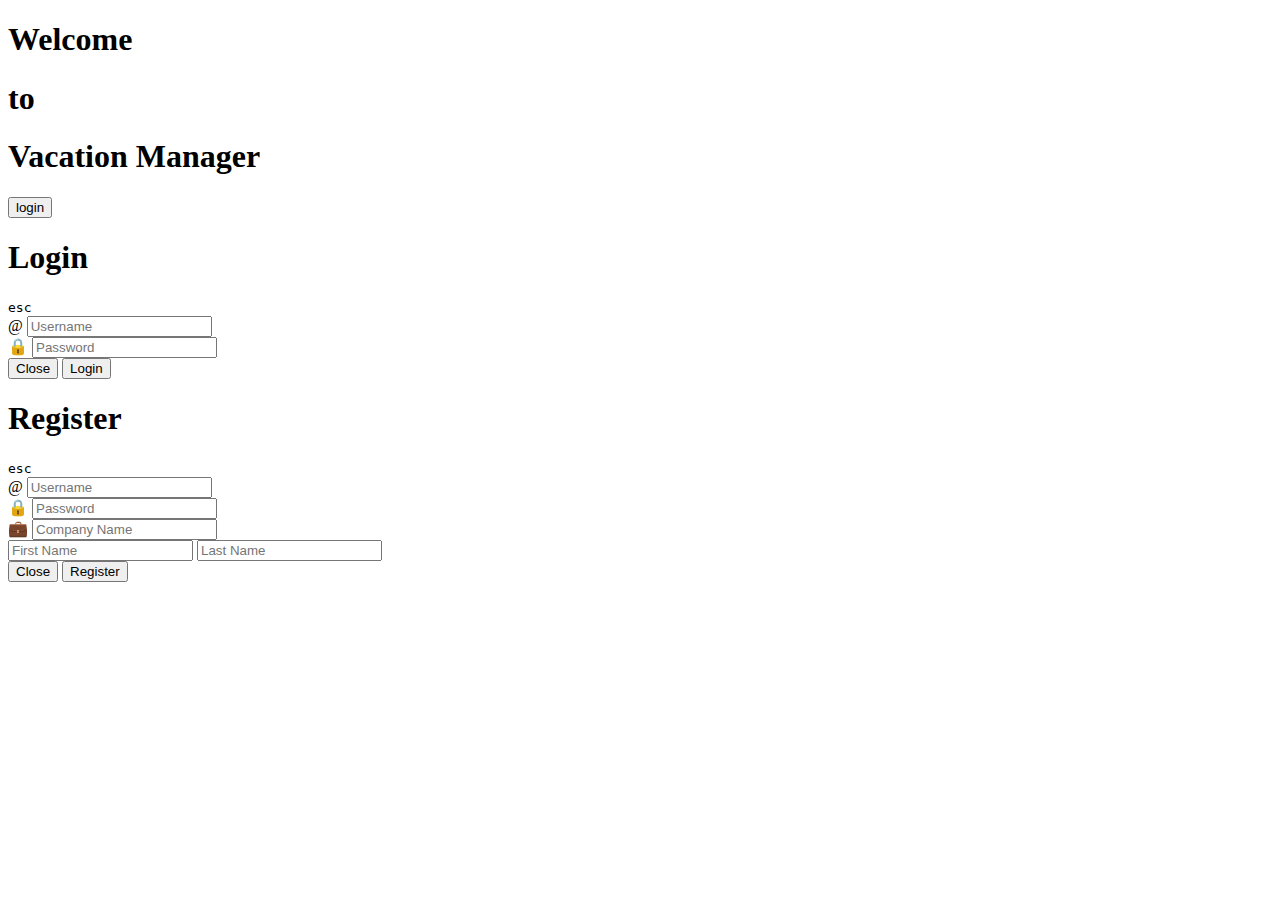
==== VacationManager/src/main/resources/templates/index.html @ eef5e6bc "Initial Commit" ====
<!doctype html>
<html dir="ltr" lang="en" xmlns:th="http://www.thymeleaf.org">

<head>
    <!-- Required meta tags -->
    <meta charset="utf-8">
    <meta content="width=device-width, initial-scale=1" name="viewport">
    <meta content="text/html; charset=UTF-8" http-equiv="Content-Type"/>
    <!-- Bootstrap CSS -->

    <link href="https://cdn.jsdelivr.net/npm/bootstrap@5.2.2/dist/css/bootstrap.min.css" rel="stylesheet" integrity="sha384-Zenh87qX5JnK2Jl0vWa8Ck2rdkQ2Bzep5IDxbcnCeuOxjzrPF/et3URy9Bv1WTRi" crossorigin="anonymous">

    <script src="https://ajax.googleapis.com/ajax/libs/jquery/3.6.0/jquery.min.js"></script>

    <!--Style CSS-->
    <link rel="stylesheet" th:href="@{/css/style.css}">

    <script th:src="@{/js/nav.js}"></script>
    <title>Vacation Manager</title>
</head>

<body>
<!---------NAVBAR----------->
<div id="nav-placeholder">

</div>
<!---------NAVBAR----------->

<div id="popup" style="z-index: 1;">
    <h1 class="display-2 d-flex justify-content-center welcome">Welcome</h1>
    <h1 class="display-4 d-flex justify-content-center welcome">to</h1>
    <h1 class="display-3 d-flex justify-content-center welcome">Vacation Manager</h1>
    <div class="d-grid gap-2 col-1 mx-auto py-3">
        <button class="btn btn-primary " data-bs-target="#login" data-bs-toggle="modal" type="button">
            login
        </button>
    </div>

</div>



<!-- Modal -->
<div aria-hidden="true" aria-labelledby="loginLabel" class="modal fade" id="login" tabindex="-1">
    <div class="modal-dialog modal-dialog-centered modal-dialog-scrollable">
        <div class="modal-content divModal">
            <div class="headerModal">
                <!--  LOGIN FORM  -->
                <form id="loginForm" method="post" th:action="@{/login}" th:object="${user}">
                    <div class="modal-header">
                        <h1 class="modal-title fs-5" id="loginLabel">Login</h1>

                        <kbd class="esc" data-bs-dismiss="modal">esc</kbd>

                    </div>
                    <div class="modal-body">

                        <div class="input-group mb-2 ">
                            <span class="input-group-text" id="basic-addon1">@</span>
                            <input aria-describedby="basic-addon1"  class="form-control"
                                   placeholder="Username"
                                   th:field="*{username}" type="text" required>
                        </div>
                        <div class="input-group mb-2 ">

                            <span class="input-group-text"> &#128274;</span>
                            <input autocomplete="password" class="form-control" placeholder="Password"
                                   th:field="*{password}"
                                   type="password" required>
                        </div>

                    </div>
                    <div class="modal-footer">
                        <button class="btn btn-danger" data-bs-dismiss="modal" type="button">Close</button>
                        <button class="btn btn-primary" id="submit" type="submit">Login</button>
                    </div>
                </form>

                <!--  LOGIN FORM  -->
            </div>
        </div>
    </div>
</div>

<div aria-hidden="true" aria-labelledby="registerLabel" class="modal fade" id="register" tabindex="-1">
    <div class="modal-dialog modal-dialog-centered modal-dialog-scrollable">
        <div class="modal-content divModal">
            <div class="headerModal">

                    <!--  REGISTER FORM  -->
                    <form action="#" id="registerForm" method="post" th:action="@{/postRegister}" th:object="${user}">
                        <div class="modal-header">
                            <h1 class="modal-title fs-5" id="registerLabel">Register</h1>

                            <kbd class="esc" data-bs-dismiss="modal">esc</kbd>

                        </div>
                        <div class="modal-body">
                            <div class="input-group mb-2 ">
                                <span class="input-group-text">@</span>
                                <input aria-describedby="basic-addon1"  class="form-control"
                                       placeholder="Username"
                                       th:field="*{username}" type="text" required>

                            </div>
                            <div class="input-group mb-2 ">

                                <span class="input-group-text"> &#128274;</span>
                                <input autocomplete="password" class="form-control" placeholder="Password"
                                       th:field="*{password}" type="password" required>

                            </div>
                            <div class="input-group mb-2 ">

                                <span class="input-group-text"> &#128188;</span>
                                <input  class="form-control" placeholder="Company Name"
                                        th:field="*{companyName}" type="text" required>

                            </div>
                            <div class=" row g-2 ">
                                <span class="col-auto">
                                <input  th:field="*{firstName}" type="text" class="form-control daMuMaikata" placeholder="First Name" aria-label="FirstName" required>

                                </span>

                                <span class="col-auto ">
                                <input  th:field="*{lastName}" type="text" class="form-control daMuMaikata" placeholder="Last Name" aria-label="LastName" required>

                                </span>
                            </div>

                        </div>
                        <div class="modal-footer">
                            <button class="btn btn-danger" data-bs-dismiss="modal" type="button">Close</button>
                            <button class="btn btn-primary" type="submit">Register</button>
                        </div>
                    </form>
                    <!--  REGISTER FORM  -->
            </div>
        </div>
    </div>
</div>


<script src="https://cdn.jsdelivr.net/npm/bootstrap@5.2.2/dist/js/bootstrap.bundle.min.js" integrity="sha384-OERcA2EqjJCMA+/3y+gxIOqMEjwtxJY7qPCqsdltbNJuaOe923+mo//f6V8Qbsw3" crossorigin="anonymous"></script>

</body>
</html>
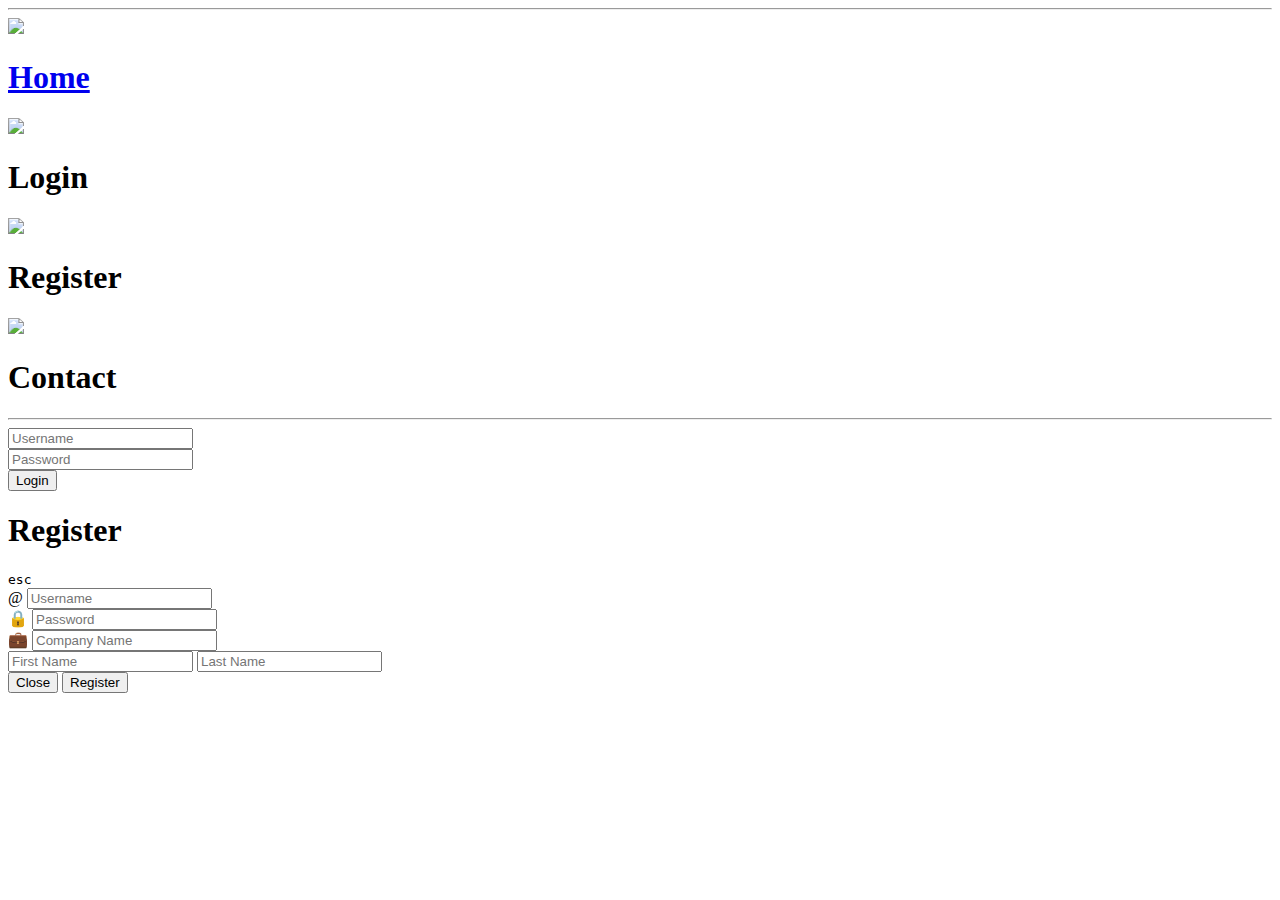
==== commit b5a898fc: "Initial Commit" ====
--- a/VacationManager/src/main/resources/templates/index.html
+++ b/VacationManager/src/main/resources/templates/index.html
@@ -1,148 +1,132 @@
-<!doctype html>
-<html dir="ltr" lang="en" xmlns:th="http://www.thymeleaf.org">
+<!DOCTYPE html>
+<html lang="en" dir="ltr"  xmlns:th="http://www.thymeleaf.org" >
 
 <head>
-    <!-- Required meta tags -->
-    <meta charset="utf-8">
-    <meta content="width=device-width, initial-scale=1" name="viewport">
-    <meta content="text/html; charset=UTF-8" http-equiv="Content-Type"/>
-    <!-- Bootstrap CSS -->
-
+    <meta charset="UTF-8" />
+    <meta name="viewport" content="width-device-width, initial-scale=1.0" />
+    <meta http-equiv="X-UA-Compatible" content="ie=edge" />
+    <link rel="stylesheet" th:href="@{/css/Home.css}">
     <link href="https://cdn.jsdelivr.net/npm/bootstrap@5.2.2/dist/css/bootstrap.min.css" rel="stylesheet" integrity="sha384-Zenh87qX5JnK2Jl0vWa8Ck2rdkQ2Bzep5IDxbcnCeuOxjzrPF/et3URy9Bv1WTRi" crossorigin="anonymous">
 
     <script src="https://ajax.googleapis.com/ajax/libs/jquery/3.6.0/jquery.min.js"></script>
+    <title>Vacation Manager</title>
 
-    <!--Style CSS-->
-    <link rel="stylesheet" th:href="@{/css/style.css}">
-
-    <script th:src="@{/js/nav.js}"></script>
-    <title>Vacation Manager</title>
 </head>
 
+
 <body>
-<!---------NAVBAR----------->
-<div id="nav-placeholder">
 
-</div>
-<!---------NAVBAR----------->
 
-<div id="popup" style="z-index: 1;">
-    <h1 class="display-2 d-flex justify-content-center welcome">Welcome</h1>
-    <h1 class="display-4 d-flex justify-content-center welcome">to</h1>
-    <h1 class="display-3 d-flex justify-content-center welcome">Vacation Manager</h1>
-    <div class="d-grid gap-2 col-1 mx-auto py-3">
-        <button class="btn btn-primary " data-bs-target="#login" data-bs-toggle="modal" type="button">
-            login
-        </button>
-    </div>
+
+
+<hr class = "topHr">
+
+
+<div id = "squares">
+
+    <div class = "square"><a href ="index"> <img src = "img/Home.png" class = "Home"><h1 class = "HiddenText">Home</h1> </a></div>
+    <div class = "square"><a style="cursor: pointer;" aria-current="page" data-bs-toggle="modal" data-bs-target="#login"> <img src = "img/login.png" class = "Login"><h1 class = "HiddenText">Login</h1> </a></div>
+    <div class = "square"><a style="cursor: pointer;" aria-current="page" data-bs-toggle="modal" data-bs-target="#register"><img src = "img/edit.png" class = "Register"><h1 class = "HiddenText">Register</h1> </a></div>
+    <div class = "square"><img src = "img/Contact.png" class = "Contact"><h1 class = "HiddenText">Contact</h1> </a></div>
 
 </div>
 
 
+<hr class = "bottomHr">
+<div class = "Center">
+<div aria-hidden="true" aria-labelledby="loginLabel" class="modal fade" id="login" tabindex="-1">
+    <div class="modal-dialog modal-dialog-centered modal-dialog-scrollable">
 
-<!-- Modal -->
-<div aria-hidden="true" aria-labelledby="loginLabel" class="modal fade" id="login" tabindex="-1">
+
+
+                <form id="loginForm" method="post" th:action="@{/login}" th:object="${user}">
+
+
+                        <div class = "UsernameField">
+                            <input aria-describedby="basic-addon1"  class="form-control"
+                                   placeholder="Username"
+                                   th:field="*{username}" type="text" required>
+                        </div>
+
+
+                        <div class = "PasswordField">
+                            <input autocomplete="password" class="form-control" placeholder="Password"
+                                   th:field="*{password}"
+                                   type="password" required>
+                        </div>
+
+                    <div class="modal-footer">
+
+                        <button class="btn btn-primary" id="submit" type="submit">Login</button>
+                    </div>
+                </form>
+
+    <div>
+    </div>
+</div>
+<div aria-hidden="true" aria-labelledby="registerLabel" class="modal fade" id="register" tabindex="-1">
     <div class="modal-dialog modal-dialog-centered modal-dialog-scrollable">
         <div class="modal-content divModal">
             <div class="headerModal">
-                <!--  LOGIN FORM  -->
-                <form id="loginForm" method="post" th:action="@{/login}" th:object="${user}">
+
+                <!--  REGISTER FORM  -->
+                <form action="#" id="registerForm" method="post" th:action="@{/postRegister}" th:object="${user}">
                     <div class="modal-header">
-                        <h1 class="modal-title fs-5" id="loginLabel">Login</h1>
+                        <h1 class="modal-title fs-5" id="registerLabel">Register</h1>
 
                         <kbd class="esc" data-bs-dismiss="modal">esc</kbd>
 
                     </div>
                     <div class="modal-body">
-
                         <div class="input-group mb-2 ">
-                            <span class="input-group-text" id="basic-addon1">@</span>
+                            <span class="input-group-text">@</span>
                             <input aria-describedby="basic-addon1"  class="form-control"
                                    placeholder="Username"
                                    th:field="*{username}" type="text" required>
+
                         </div>
                         <div class="input-group mb-2 ">
 
                             <span class="input-group-text"> &#128274;</span>
                             <input autocomplete="password" class="form-control" placeholder="Password"
-                                   th:field="*{password}"
-                                   type="password" required>
+                                   th:field="*{password}" type="password" required>
+
+                        </div>
+                        <div class="input-group mb-2 ">
+
+                            <span class="input-group-text"> &#128188;</span>
+                            <input  class="form-control" placeholder="Company Name"
+                                    th:field="*{companyName}" type="text" required>
+
+                        </div>
+                        <div class=" row g-2 ">
+                                <span class="col-auto">
+                                <input  th:field="*{firstName}" type="text" class="form-control daMuMaikata" placeholder="First Name" aria-label="FirstName" required>
+
+                                </span>
+
+                            <span class="col-auto ">
+                                <input  th:field="*{lastName}" type="text" class="form-control daMuMaikata" placeholder="Last Name" aria-label="LastName" required>
+
+                                </span>
                         </div>
 
                     </div>
                     <div class="modal-footer">
                         <button class="btn btn-danger" data-bs-dismiss="modal" type="button">Close</button>
-                        <button class="btn btn-primary" id="submit" type="submit">Login</button>
+                        <button class="btn btn-primary" type="submit">Register</button>
                     </div>
                 </form>
-
-                <!--  LOGIN FORM  -->
+                <!--  REGISTER FORM  -->
             </div>
         </div>
     </div>
 </div>
 
-<div aria-hidden="true" aria-labelledby="registerLabel" class="modal fade" id="register" tabindex="-1">
-    <div class="modal-dialog modal-dialog-centered modal-dialog-scrollable">
-        <div class="modal-content divModal">
-            <div class="headerModal">
-
-                    <!--  REGISTER FORM  -->
-                    <form action="#" id="registerForm" method="post" th:action="@{/postRegister}" th:object="${user}">
-                        <div class="modal-header">
-                            <h1 class="modal-title fs-5" id="registerLabel">Register</h1>
-
-                            <kbd class="esc" data-bs-dismiss="modal">esc</kbd>
-
-                        </div>
-                        <div class="modal-body">
-                            <div class="input-group mb-2 ">
-                                <span class="input-group-text">@</span>
-                                <input aria-describedby="basic-addon1"  class="form-control"
-                                       placeholder="Username"
-                                       th:field="*{username}" type="text" required>
-
-                            </div>
-                            <div class="input-group mb-2 ">
-
-                                <span class="input-group-text"> &#128274;</span>
-                                <input autocomplete="password" class="form-control" placeholder="Password"
-                                       th:field="*{password}" type="password" required>
-
-                            </div>
-                            <div class="input-group mb-2 ">
-
-                                <span class="input-group-text"> &#128188;</span>
-                                <input  class="form-control" placeholder="Company Name"
-                                        th:field="*{companyName}" type="text" required>
-
-                            </div>
-                            <div class=" row g-2 ">
-                                <span class="col-auto">
-                                <input  th:field="*{firstName}" type="text" class="form-control daMuMaikata" placeholder="First Name" aria-label="FirstName" required>
-
-                                </span>
-
-                                <span class="col-auto ">
-                                <input  th:field="*{lastName}" type="text" class="form-control daMuMaikata" placeholder="Last Name" aria-label="LastName" required>
-
-                                </span>
-                            </div>
-
-                        </div>
-                        <div class="modal-footer">
-                            <button class="btn btn-danger" data-bs-dismiss="modal" type="button">Close</button>
-                            <button class="btn btn-primary" type="submit">Register</button>
-                        </div>
-                    </form>
-                    <!--  REGISTER FORM  -->
-            </div>
-        </div>
-    </div>
-</div>
+<script src="https://cdn.jsdelivr.net/npm/bootstrap@5.2.2/dist/js/bootstrap.bundle.min.js" integrity="sha384-OERcA2EqjJCMA+/3y+gxIOqMEjwtxJY7qPCqsdltbNJuaOe923+mo//f6V8Qbsw3" crossorigin="anonymous"></script>
+</body>
 
 
-<script src="https://cdn.jsdelivr.net/npm/bootstrap@5.2.2/dist/js/bootstrap.bundle.min.js" integrity="sha384-OERcA2EqjJCMA+/3y+gxIOqMEjwtxJY7qPCqsdltbNJuaOe923+mo//f6V8Qbsw3" crossorigin="anonymous"></script>
 
-</body>
+
 </html>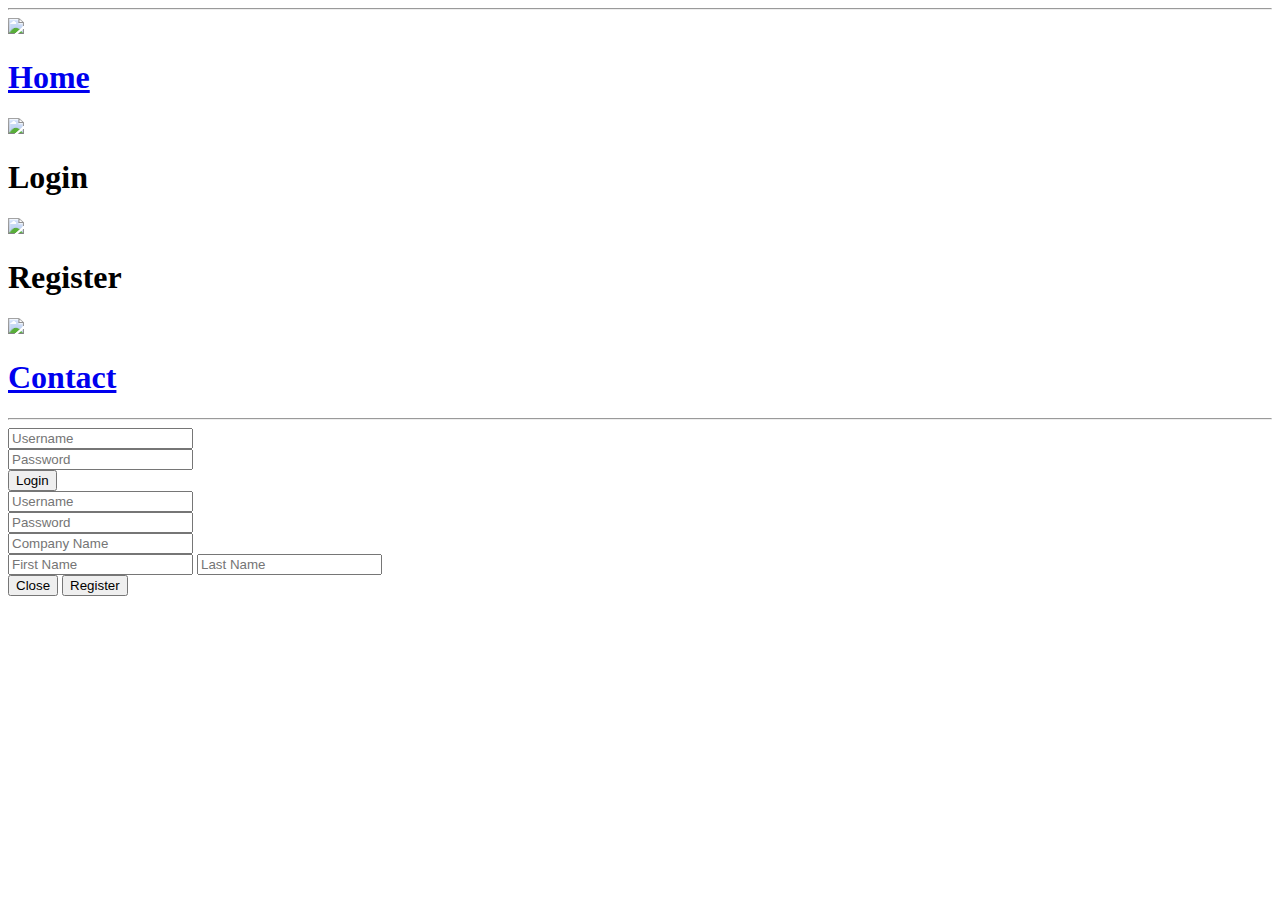
==== commit 27f85dff: "Initial Commit" ====
--- a/VacationManager/src/main/resources/templates/index.html
+++ b/VacationManager/src/main/resources/templates/index.html
@@ -27,27 +27,31 @@
     <div class = "square"><a href ="index"> <img src = "img/Home.png" class = "Home"><h1 class = "HiddenText">Home</h1> </a></div>
     <div class = "square"><a style="cursor: pointer;" aria-current="page" data-bs-toggle="modal" data-bs-target="#login"> <img src = "img/login.png" class = "Login"><h1 class = "HiddenText">Login</h1> </a></div>
     <div class = "square"><a style="cursor: pointer;" aria-current="page" data-bs-toggle="modal" data-bs-target="#register"><img src = "img/edit.png" class = "Register"><h1 class = "HiddenText">Register</h1> </a></div>
-    <div class = "square"><img src = "img/Contact.png" class = "Contact"><h1 class = "HiddenText">Contact</h1> </a></div>
+    <div class = "square"><a href = "../static/html/Contact.html"><img src = "img/Contact.png" class = "Contact"><h1 class = "HiddenText">Contact</h1> </a></div>
 
 </div>
 
 
 <hr class = "bottomHr">
-<div class = "Center">
+
 <div aria-hidden="true" aria-labelledby="loginLabel" class="modal fade" id="login" tabindex="-1">
     <div class="modal-dialog modal-dialog-centered modal-dialog-scrollable">
+        <div class="modal-content divModal">
+            <div class="headerModal">
+
+                <form id="loginForm" method="post" th:action="@{/login}" th:object="${user}">
+                    <div class="modal-header">
+
+                    </div>
+                    <div class="modal-body">
 
 
-
-                <form id="loginForm" method="post" th:action="@{/login}" th:object="${user}">
-
-
-                        <div class = "UsernameField">
+                    <div class = "UsernameField">
                             <input aria-describedby="basic-addon1"  class="form-control"
                                    placeholder="Username"
                                    th:field="*{username}" type="text" required>
-                        </div>
 
+                    </div>
 
                         <div class = "PasswordField">
                             <input autocomplete="password" class="form-control" placeholder="Password"
@@ -55,13 +59,16 @@
                                    type="password" required>
                         </div>
 
+                    </div>
                     <div class="modal-footer">
 
                         <button class="btn btn-primary" id="submit" type="submit">Login</button>
                     </div>
                 </form>
 
-    <div>
+
+            </div>
+        </div>
     </div>
 </div>
 <div aria-hidden="true" aria-labelledby="registerLabel" class="modal fade" id="register" tabindex="-1">
@@ -72,14 +79,12 @@
                 <!--  REGISTER FORM  -->
                 <form action="#" id="registerForm" method="post" th:action="@{/postRegister}" th:object="${user}">
                     <div class="modal-header">
-                        <h1 class="modal-title fs-5" id="registerLabel">Register</h1>
 
-                        <kbd class="esc" data-bs-dismiss="modal">esc</kbd>
 
                     </div>
                     <div class="modal-body">
                         <div class="input-group mb-2 ">
-                            <span class="input-group-text">@</span>
+
                             <input aria-describedby="basic-addon1"  class="form-control"
                                    placeholder="Username"
                                    th:field="*{username}" type="text" required>
@@ -87,14 +92,14 @@
                         </div>
                         <div class="input-group mb-2 ">
 
-                            <span class="input-group-text"> &#128274;</span>
+
                             <input autocomplete="password" class="form-control" placeholder="Password"
                                    th:field="*{password}" type="password" required>
 
                         </div>
                         <div class="input-group mb-2 ">
 
-                            <span class="input-group-text"> &#128188;</span>
+
                             <input  class="form-control" placeholder="Company Name"
                                     th:field="*{companyName}" type="text" required>
 
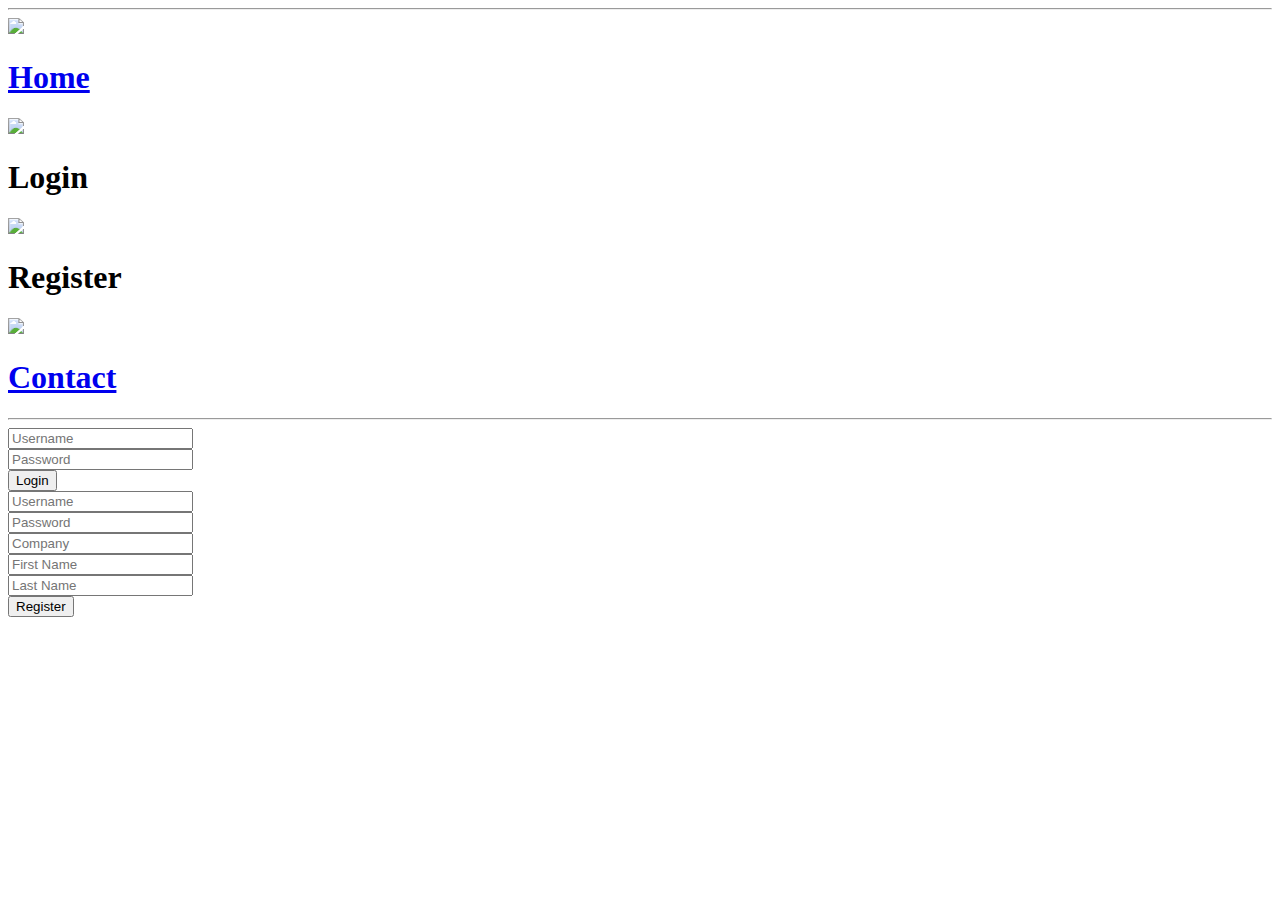
==== commit e7bfcd14: "Initial Commit" ====
--- a/VacationManager/src/main/resources/templates/index.html
+++ b/VacationManager/src/main/resources/templates/index.html
@@ -6,7 +6,6 @@
     <meta name="viewport" content="width-device-width, initial-scale=1.0" />
     <meta http-equiv="X-UA-Compatible" content="ie=edge" />
     <link rel="stylesheet" th:href="@{/css/Home.css}">
-    <link href="https://cdn.jsdelivr.net/npm/bootstrap@5.2.2/dist/css/bootstrap.min.css" rel="stylesheet" integrity="sha384-Zenh87qX5JnK2Jl0vWa8Ck2rdkQ2Bzep5IDxbcnCeuOxjzrPF/et3URy9Bv1WTRi" crossorigin="anonymous">
 
     <script src="https://ajax.googleapis.com/ajax/libs/jquery/3.6.0/jquery.min.js"></script>
     <title>Vacation Manager</title>
@@ -71,58 +70,55 @@
         </div>
     </div>
 </div>
-<div aria-hidden="true" aria-labelledby="registerLabel" class="modal fade" id="register" tabindex="-1">
-    <div class="modal-dialog modal-dialog-centered modal-dialog-scrollable">
-        <div class="modal-content divModal">
+<div aria-hidden="true" aria-labelledby="registerLabel" class="modal2 fade" id="register" tabindex="-1">
+    <div class="modal2-dialog modal2-dialog-centered modal2-dialog-scrollable">
+        <div class="modal2-content divModal">
             <div class="headerModal">
 
-                <!--  REGISTER FORM  -->
                 <form action="#" id="registerForm" method="post" th:action="@{/postRegister}" th:object="${user}">
-                    <div class="modal-header">
+                    <div class="modal2-header">
 
 
                     </div>
-                    <div class="modal-body">
-                        <div class="input-group mb-2 ">
+                    <div class="modal2-body">
+                        <div class = "UsernameField">
 
                             <input aria-describedby="basic-addon1"  class="form-control"
                                    placeholder="Username"
                                    th:field="*{username}" type="text" required>
 
                         </div>
-                        <div class="input-group mb-2 ">
+                        <div class = "PasswordField">
 
 
                             <input autocomplete="password" class="form-control" placeholder="Password"
                                    th:field="*{password}" type="password" required>
 
                         </div>
-                        <div class="input-group mb-2 ">
+                        <div class = "CompanyNameField">
 
 
-                            <input  class="form-control" placeholder="Company Name"
+                            <input  class="form-control2" placeholder="Company"
                                     th:field="*{companyName}" type="text" required>
 
                         </div>
-                        <div class=" row g-2 ">
-                                <span class="col-auto">
+                        <div class = "FirstNameField">
                                 <input  th:field="*{firstName}" type="text" class="form-control daMuMaikata" placeholder="First Name" aria-label="FirstName" required>
 
-                                </span>
+                        </div>
 
-                            <span class="col-auto ">
+                        <div class = "LastNameField">
                                 <input  th:field="*{lastName}" type="text" class="form-control daMuMaikata" placeholder="Last Name" aria-label="LastName" required>
 
-                                </span>
+
                         </div>
 
                     </div>
                     <div class="modal-footer">
-                        <button class="btn btn-danger" data-bs-dismiss="modal" type="button">Close</button>
-                        <button class="btn btn-primary" type="submit">Register</button>
+
+                        <button class="btn btn-primary" type="submit" >Register</button>
                     </div>
                 </form>
-                <!--  REGISTER FORM  -->
             </div>
         </div>
     </div>
